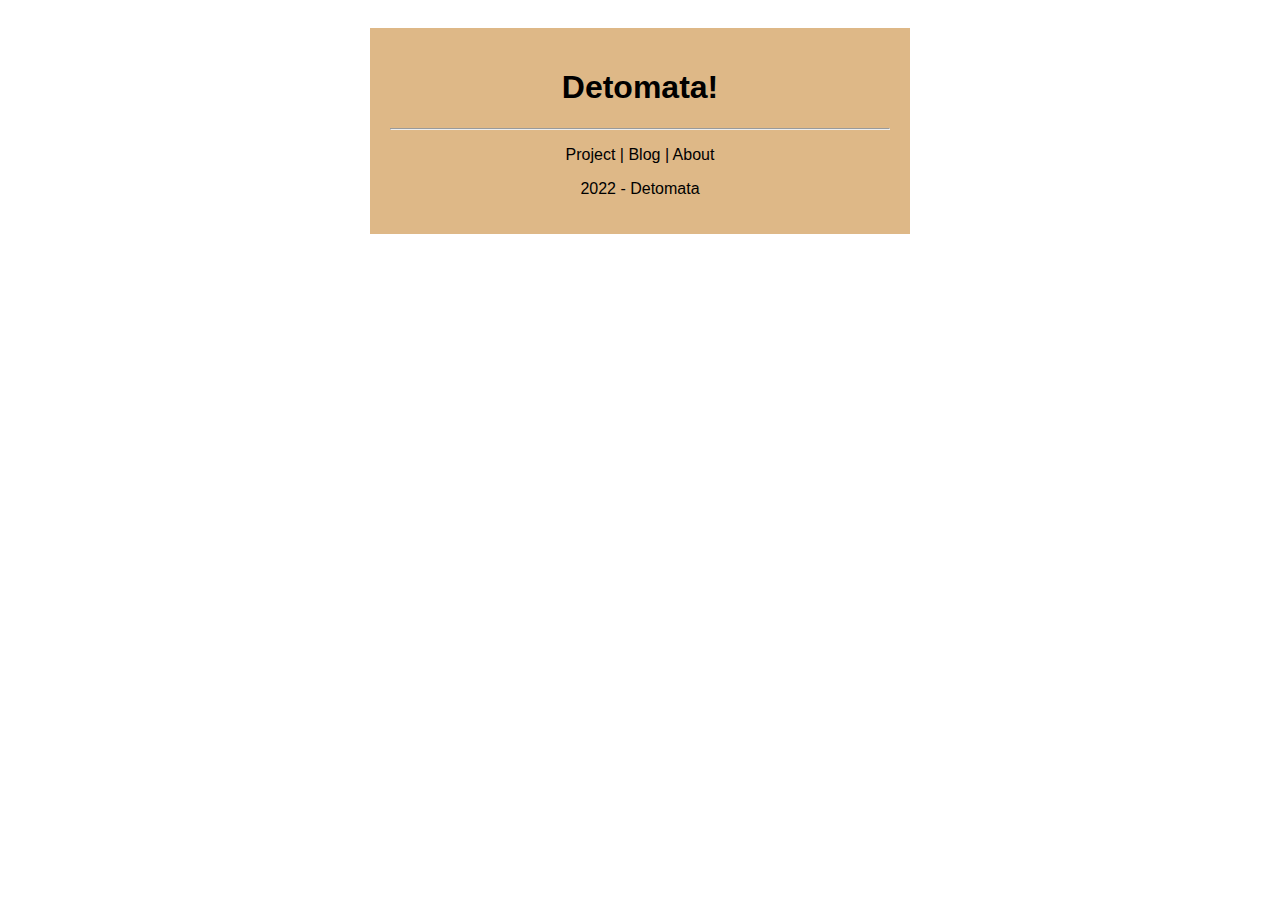
==== index.html @ 29e0c49b "Add files via upload" ====
<!DOCTYPE html>
<html>
  <head>
    <meta charset="UTF-8">
    <meta name="viewport" content="width=device-width, initial-scale=1.0">
    <title>detomata!</title>
    <link href="/styles.css" rel="stylesheet" type="text/css" media="all">
  </head>
  <body>
   <div class="menu">
   <main>
    <h1>Detomata!</h1>
    <hr>
    <p>Project | Blog | About </p>
  </main>
 <p>2022 - Detomata</p>
 </div>
 </body>
</html>
---- styles.css ----
body {
    font-family: 'Lato', sans-serif;;
    padding: 20px;
  }
  
  .menu {
    width: 80%;
    background-color:  burlywood;
    margin-left: auto;
    margin-right: auto;
    padding: 20px;
    max-width: 500px;
  }
  
  h1, h2, p {
    text-align: center;
  }
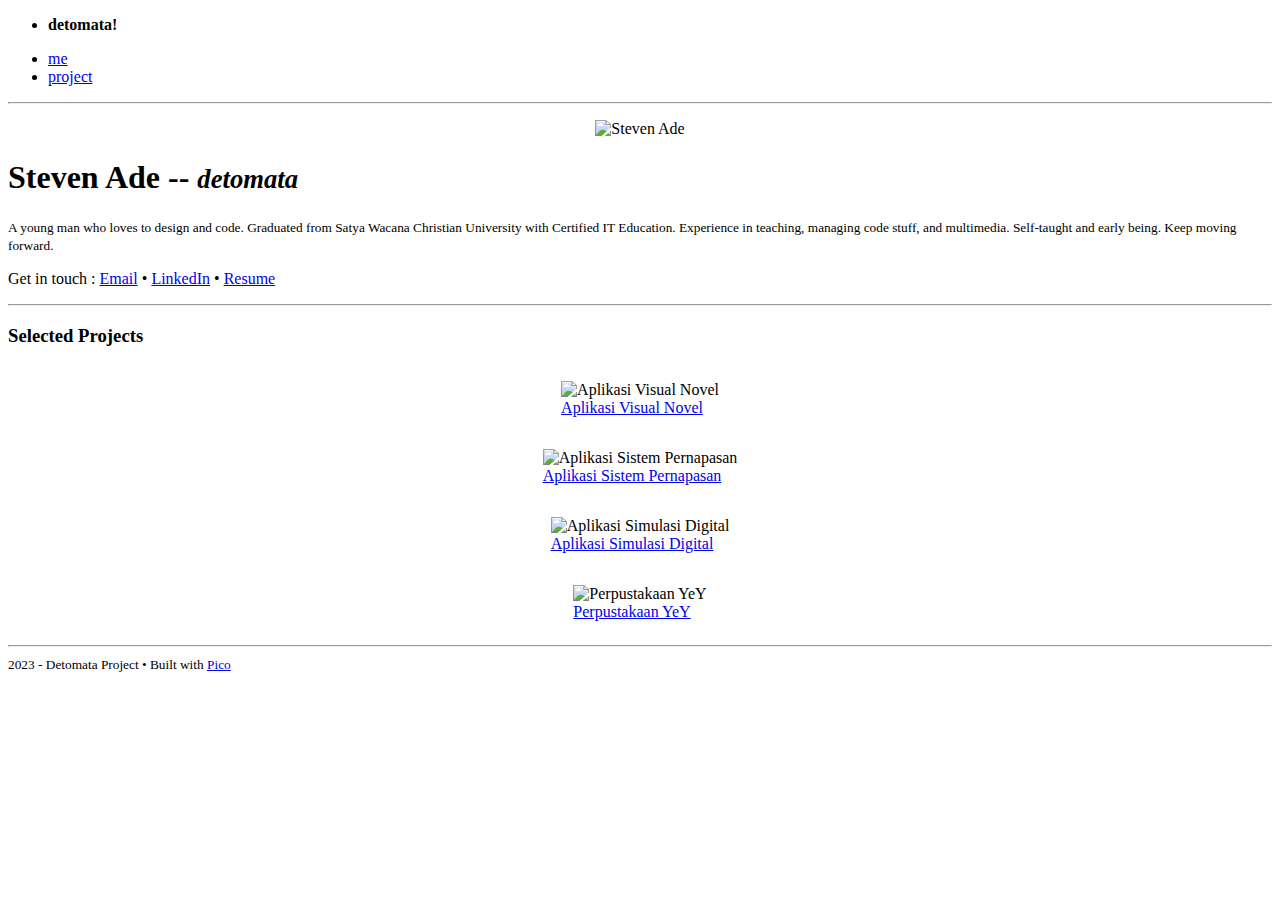
==== commit 1d1ef36f: "Add files via upload" ====
--- a/index.html
+++ b/index.html
@@ -1,19 +1,85 @@
-<!DOCTYPE html>
-<html>
+<!doctype html>
+<html data-theme="dark" lang="en">
   <head>
-    <meta charset="UTF-8">
-    <meta name="viewport" content="width=device-width, initial-scale=1.0">
-    <title>detomata!</title>
-    <link href="/styles.css" rel="stylesheet" type="text/css" media="all">
+    <meta charset="utf-8">
+    <meta name="viewport" content="width=device-width, initial-scale=1">
+	<link rel="shortcut icon" href="assets/fav.ico">
+	<link rel="stylesheet" href="https://unpkg.com/@picocss/pico@latest/css/pico.min.css">
+    <title>detomata! -me</title>
+	<style>
+	#about-img {
+		display: flex;
+		justify-content: center;
+	}
+	
+	</style>
   </head>
   <body>
-   <div class="menu">
-   <main>
-    <h1>Detomata!</h1>
-    <hr>
-    <p>Project | Blog | About </p>
-  </main>
- <p>2022 - Detomata</p>
- </div>
- </body>
-</html>
+    <main class="container">
+	<nav aria-label="breadcrumb">
+	<ul>
+		<li><strong>detomata!</strong></li>
+	</ul>
+		<ul>
+			<li><a href="index.html" class="contrast">me</a></li>
+			<li><a href="projects.html" >project</a></li>
+	</ul>
+	</nav>
+	<hr>
+   <!-- Main -->
+   <div class="grid">
+		<div>
+		  <figure id="about-img">
+            <img src="https://i3.lensdump.com/i/Ryduv3.png" alt="Steven Ade">
+          </figure>
+		</div>
+		<div>
+		<hgroup>
+		<h1>Steven Ade -- <small><i>detomata</i></small> </h1>
+		<small>
+		A young man who loves to design and code. Graduated from Satya Wacana Christian University with Certified IT Education. Experience in teaching, managing code stuff, and multimedia. Self-taught and early being. Keep moving forward.
+		</small>
+		</hgroup>
+		<p>Get in touch : <a href="mailto:steveade@proton.me" class="contrast">Email</a> • 
+		<a href="https://www.linkedin.com/in/steven-ade/" class="contrast" target="_blank">LinkedIn</a> • 
+		<a href="https://drive.proton.me/urls/BF52KGTRX8#GJPIIQTpttgQ" class="contrast" target="_blank" >Resume</a> 
+		</p>
+		</div>
+	</div>
+	<hr>
+	<! -- Content -->
+	<h3>Selected Projects</h3>
+	<div class="grid">
+		<div id="about-img">
+		  <figure>
+            <img src="https://i1.lensdump.com/i/Rydvsb.jpeg" alt="Aplikasi Visual Novel">
+			<figcaption><a href="projects/aplikasi-visual-novel.html" class="contrast" target="_blank">Aplikasi Visual Novel</a></figcaption>
+          </figure>
+		</div>
+		<div id="about-img">
+		<figure>
+            <img src="https://i2.lensdump.com/i/RydLD7.jpeg" alt="Aplikasi Sistem Pernapasan">
+			<figcaption><a href="projects/aplikasi-sistem-pernapasan.html" class="contrast" target="_blank">Aplikasi Sistem Pernapasan</a></figcaption>
+          </figure>
+		</div>
+		<div id="about-img">
+		<figure>
+            <img src="https://i.lensdump.com/i/RydYWr.jpeg" alt="Aplikasi Simulasi Digital">
+			<figcaption><a href="projects/aplikasi-simulasi-digital.html" class="contrast" target="_blank">Aplikasi Simulasi Digital</a></figcaption>
+          </figure>
+		</div>
+		<div id="about-img">
+		<figure>
+            <img src="https://i2.lensdump.com/i/RydoVF.jpeg" alt="Perpustakaan YeY">
+			<figcaption><a href="projects/perpustakaan-yey.html" class="contrast" target="_blank">Perpustakaan YeY</a></figcaption>
+          </figure>
+		</div>
+	</div>
+	<hr>
+	<small>2023 - Detomata Project • Built with <a href="https://picocss.com">Pico</a></small>
+    </main>
+	
+	
+  </body>
+
+</html>